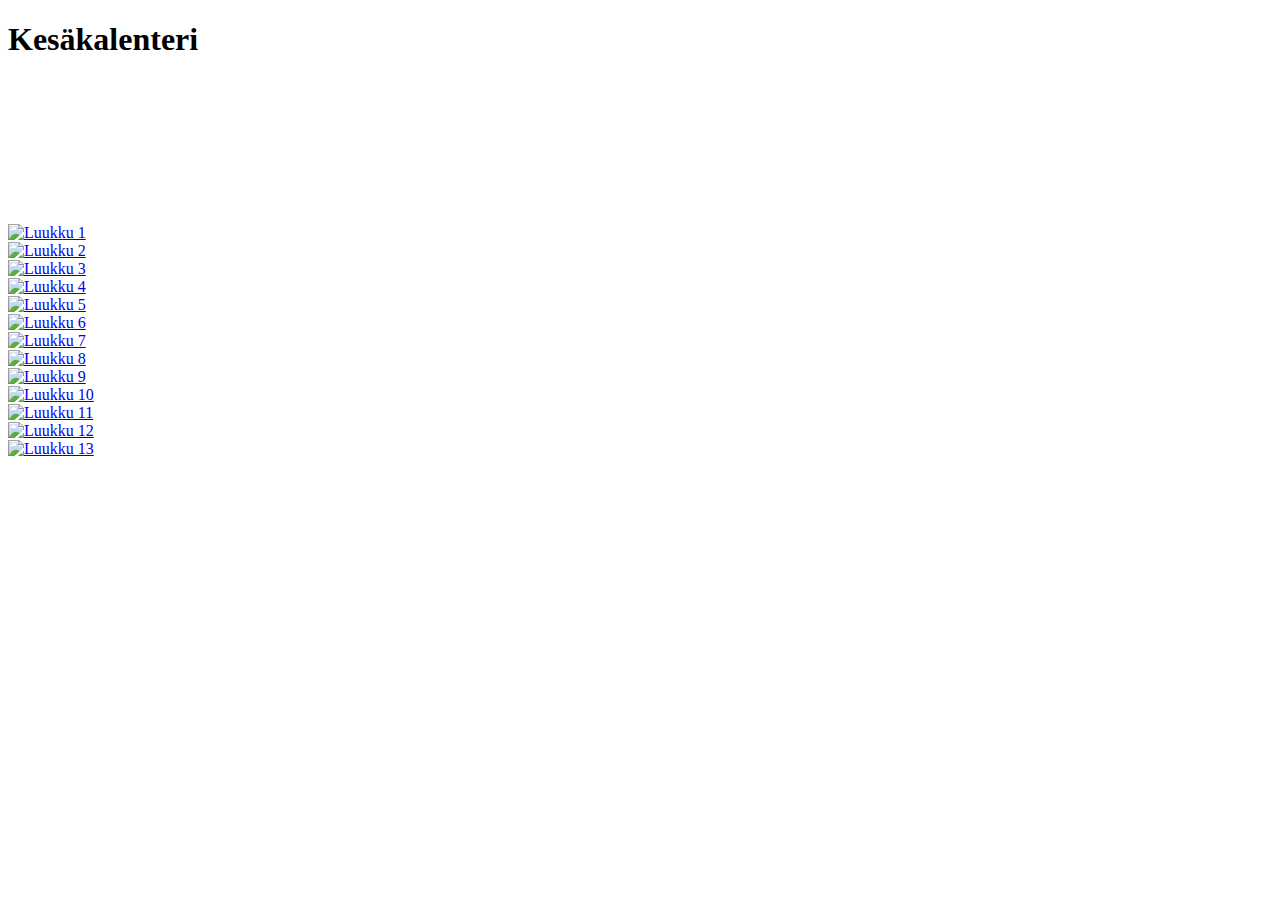
==== index.html @ 2f4237e0 "l" ====
<!DOCTYPE html>
<html lang="en">
<head>
  <meta charset="UTF-8">
  <meta name="viewport" content="width=device-width, initial-scale=1.0">
  <link rel="stylesheet" href="kesakalenteri.css">
  <title>Kesäkalenteri</title>
</head>
<header> <h1>Kesäkalenteri</h1></header>
<body>
<br>
<br>
<br>
<br>
<br>
<br>
<br>
<br>
<div class="kalenteri">
  <nav class="kuva1"> 
    <a href="luukku1.html">
      <img src="luukku1.jpg" alt="Luukku 1">
    </a>
  </nav>

  <nav class="kuva2"> 
    <a href="luukku2.html">
      <img src="luukku2.jpg" alt="Luukku 2">
    </a>
  </nav>

  <nav class="kuva3"> 
    <a href="luukku3.html">
      <img src="luukku3.jpg" alt="Luukku 3">
    </a>
  </nav>

  <nav class="kuva4"> 
    <a href="luukku4.html">
      <img src="luukku4.jpg" alt="Luukku 4">
    </a>
  </nav>

  <nav class="kuva5"> 
    <a href="luukku5.html">
      <img src="luukku5.jpg" alt="Luukku 5">
    </a>
  </nav>

  <nav class="kuva6"> 
    <a href="luukku6.html">
      <img src="luukku6.jpg" alt="Luukku 6">
    </a>
  </nav>

  <nav class="kuva7"> 
    <a href="luukku7.html">
      <img src="luukku7.jpg" alt="Luukku 7">
    </a>
  </nav>

  <nav class="kuva8"> 
    <a href="luukku8.html">
      <img src="luukku8.jpg" alt="Luukku 8">
    </a>
  </nav>

  <nav class="kuva9"> 
    <a href="luukku9.html">
      <img src="luukku9.jpg" alt="Luukku 9">
    </a>
  </nav>

  <nav class="kuva10"> 
    <a href="luukku10.html">
      <img src="luukku10.jpg" alt="Luukku 10">
    </a>
  </nav>

  <nav class="kuva11"> 
    <a href="luukku11.html">
      <img src="luukku11.jpg" alt="Luukku 11">
    </a>
  </nav>

  <nav class="kuva12"> 
    <a href="luukku12.html">
      <img src="luukku12.jpg" alt="Luukku 12">
    </a>
  </nav>

  <nav class="kuva13"> 
    <a href="luukku13.html">
      <img src="luukku13.jpg" alt="Luukku 13">
    </a>
  </nav>
</div>

</body>
</html>
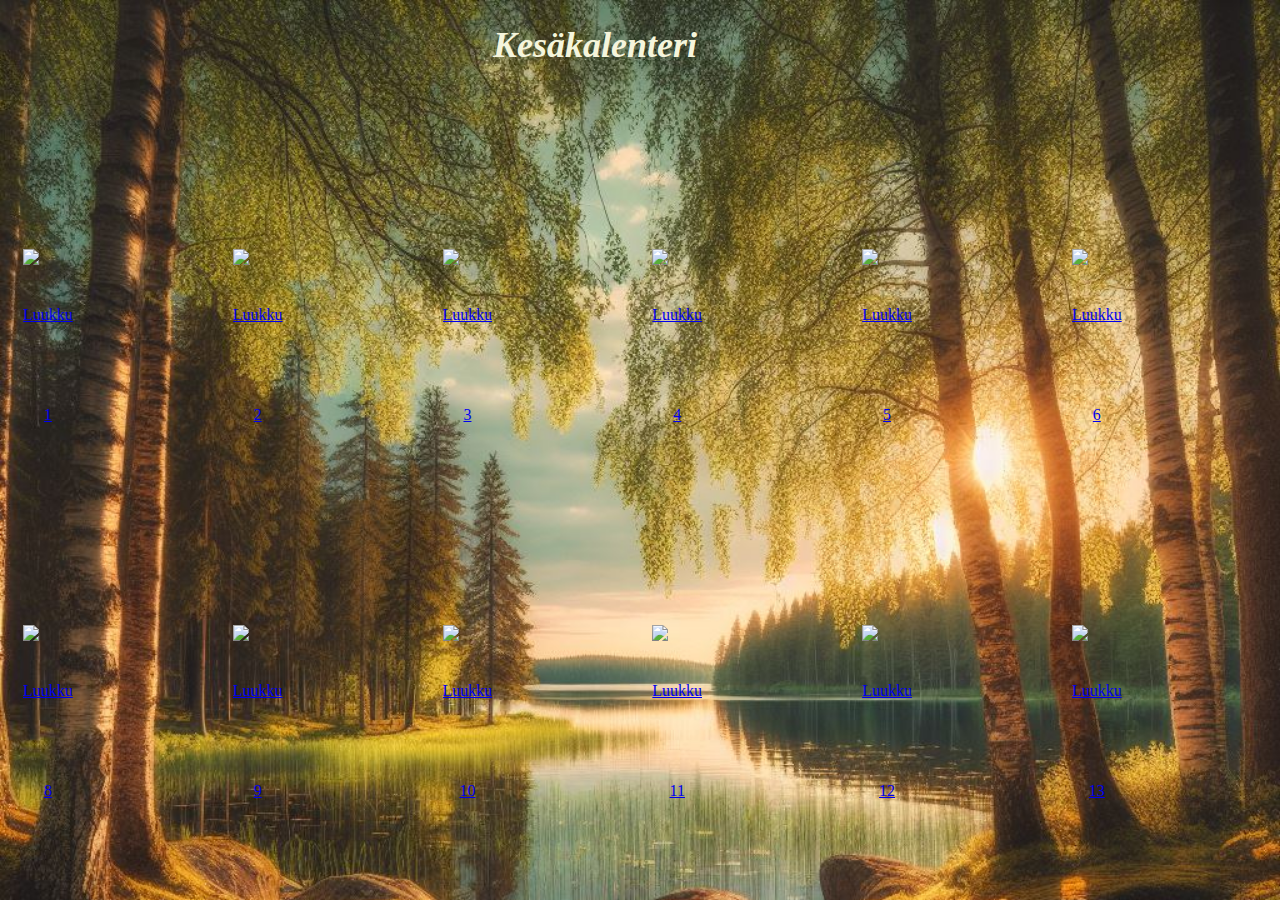
==== commit 01060bd6: "." ====
--- a/index.html
+++ b/index.html
@@ -3,7 +3,7 @@
 <head>
   <meta charset="UTF-8">
   <meta name="viewport" content="width=device-width, initial-scale=1.0">
-  <link rel="stylesheet" href="kesakalenteri.css">
+  <link rel="stylesheet" href="tyyli.css">
   <title>Kesäkalenteri</title>
 </head>
 <header> <h1>Kesäkalenteri</h1></header>
@@ -22,6 +22,21 @@
       <img src="luukku1.jpg" alt="Luukku 1">
     </a>
   </nav>
+  <script>
+    // Tarkistetaan päivämäärä
+    var today = new Date();
+    var day = today.getDate();
+    var month = today.getMonth() + 1; // Tammikuu on 0, joten lisäämme 1
+
+    // Jos päivämäärä ei ole 25.5, estä linkin klikkaus
+    if (day !== 25 || month !== 5) {
+        var linkki = document.getElementById("luukku1.html");
+        linkki.addEventListener("click", function(event) {
+            event.preventDefault();
+            alert("Luukkua ei voi avata tänään.");
+        });
+    }
+</script>
 
   <nav class="kuva2"> 
     <a href="luukku2.html">
@@ -97,4 +112,4 @@
 </div>
 
 </body>
-</html>+</html>
--- a/tyyli.css
+++ b/tyyli.css
@@ -0,0 +1,217 @@
+header { 
+    text-align: center; 
+    font-style: italic; 
+    font-size: large; 
+    margin-right: 90px;  
+  } 
+  
+   
+      h1 { 
+          color: beige; 
+      } 
+       
+      body {background-image:url(taustakuva.jpg); 
+          background-size: cover;  
+          background-repeat: no-repeat; 
+      } 
+      .kalenteri {  
+         
+        padding: 10px;  
+        margin: 5px;  
+        width: 150px;  
+        height: 100px;  
+        display: inline-block;  
+        text-align: center;  
+        vertical-align: middle;  
+        line-height: 100px;  
+    }   
+    .kalenteri { 
+      text-align: center;  
+      display: grid;  
+      grid-template-columns: repeat(7, 1fr); /* 3 columns */  
+      gap: 160px; /* Gap between slots */  
+  }
+
+
+  .luukku1 { background-color: rgb(178, 247, 147);
+    font-family: 'Times New Roman', Times, serif;
+    font-size: 20px;
+    background-size: cover;
+    margin: 0;
+    padding: 0;
+    background-position: left, right; 
+    background-size: cover; 
+    background-repeat: no-repeat;
+    width: 80%;
+    height: 100vh;
+    margin: 0 auto;
+    padding: 20px;
+
+
+  }
+
+  .luukku2 { background-color: rgb(178, 247, 147);
+    font-family: 'Times New Roman', Times, serif;
+    font-size: 20px;
+    background-size: cover;
+    margin: 0;
+    padding: 0;
+    background-position: left, right; 
+    background-size: cover; 
+    background-repeat: no-repeat;
+    width: 80%;
+    height: 100vh;
+    margin: 0 auto;
+    padding: 20px;
+    
+
+  }
+
+  .luukku3 { background-color: rgb(178, 247, 147);
+    font-family: 'Times New Roman', Times, serif;
+    font-size: 20px;
+    background-size: cover;
+    margin: 0;
+    padding: 0;
+    background-position: left, right; 
+    background-size: cover; 
+    background-repeat: no-repeat;
+    width: 80%;
+    height: 100vh;
+    margin: 0 auto;
+    padding: 20px;
+
+  }
+.luukku4 { background-color: rgb(178, 247, 147);
+  font-family: 'Times New Roman', Times, serif;
+  font-size: 20px;
+  color: black;
+  background-size: cover;
+  margin: 0;
+  padding: 0;
+  background-position: left, right; 
+  background-size: cover; 
+  background-repeat: no-repeat;
+  width: 80%;
+  height: 100vh;
+  margin: 0 auto;
+  padding: 20px;
+
+}
+
+
+
+.luukku4 img {
+  max-width: 100%; /* Ensure image does not exceed container width */
+  height: auto; /* Maintain aspect ratio */
+}
+
+.luukku5 { background-color: rgb(178, 247, 147);
+  font-family: 'Times New Roman', Times, serif;
+  font-size: 20px;
+  color: black;
+  background-size: cover;
+  margin: 0;
+  padding: 0;
+  background-position: left, right; 
+  background-size: cover; 
+  background-repeat: no-repeat;
+  width: 80%;
+  height: 100vh;
+  margin: 0 auto;
+  padding: 20px;
+
+}
+
+.luukku5 img {
+  max-width: 100%; /* Ensure image does not exceed container width */
+  height: auto; /* Maintain aspect ratio */
+}
+
+.luukku6 { background-color: rgb(178, 247, 147);
+  font-family: 'Times New Roman', Times, serif;
+  font-size: 20px;
+  color: black;
+  background-size: cover;
+  margin: 0;
+  padding: 0;
+  background-position: left, right; 
+  background-size: cover; 
+  background-repeat: no-repeat;
+  width: 80%;
+  height: 100vh;
+  margin: 0 auto;
+  padding: 20px;
+
+}
+
+.luukku7 { background-color: rgb(178, 247, 147);
+  font-family: 'Times New Roman', Times, serif;
+  font-size: 20px;
+  color: black;
+  background-size: cover;
+  margin: 0;
+  padding: 0;
+  background-position: left, right; 
+  background-size: cover; 
+  background-repeat: no-repeat;
+  width: 80%;
+  height: 100vh;
+  margin: 0 auto;
+  padding: 20px;
+
+}
+
+
+.luukku8 { background-color: yellowgreen;
+  font-family: 'Times New Roman', Times, serif;
+  text-align: center;
+  font-size: 20px;
+  background-size: cover;
+  margin: 0;
+  padding: 0;
+  background-position: left, right; 
+  background-size: cover; 
+  background-repeat: no-repeat;
+  width: 80%;
+  height: 100%;
+  margin: 0 auto;
+  padding: 20px;
+
+
+}
+
+.luukku9 { background-color: yellowgreen;
+  font-family: 'Times New Roman', Times, serif;
+  text-align: center;
+  font-size: 20px;
+  background-size: cover;
+  margin: 0;
+  padding: 0;
+  background-position: left, right; 
+  background-size: cover; 
+  background-repeat: no-repeat;
+  width: 80%;
+  height: 100%;
+  margin: 0 auto;
+  padding: 20px;
+
+}
+
+
+.luukku10 { background-color: yellowgreen;
+  font-family: 'Times New Roman', Times, serif;
+  text-align: center;
+  font-size: 20px;
+  background-size: cover;
+  margin: 0;
+  padding: 0;
+  background-position: left, right; 
+  background-size: cover; 
+  background-repeat: no-repeat;
+  width: 80%;
+  height: 100vh;
+  margin: 0 auto;
+  padding: 20px;
+
+}